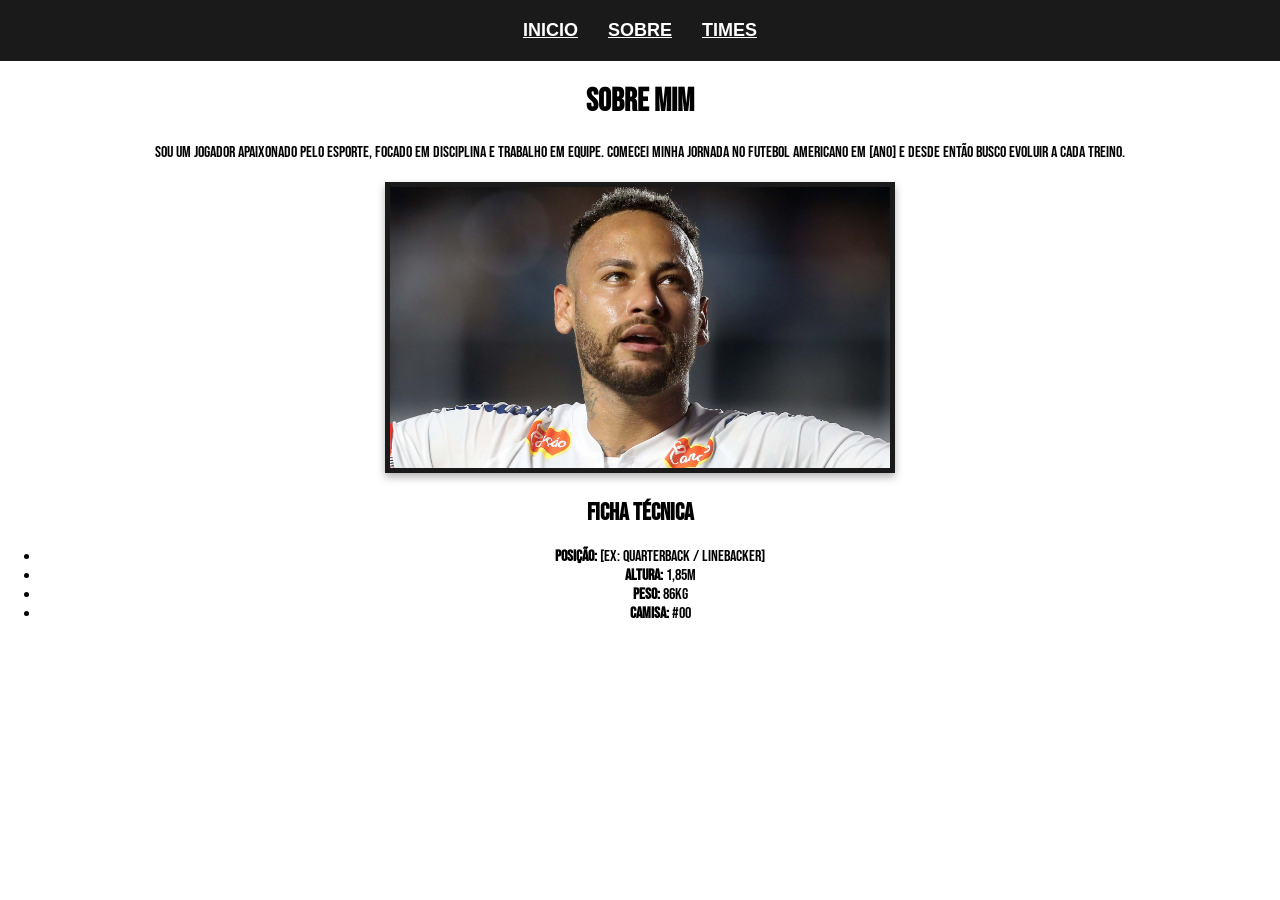
==== sobre.html @ c24cd999 "Add files via upload" ====
<!DOCTYPE html>
<html lang="pt-br">
<head>
    <meta charset="UTF-8">
    <title>marcos sousa</title>
    <link rel="stylesheet" href="styles.css">
</head>
<header>
    <nav>
        <ul>
            <li><a href="trabalho html">inicio</a></li>
            <li><a href="sobre.html">Sobre</a></li>
            <li><a href="times.html">times</a></li>
        </ul>
    </nav>
</header>
<div class="perfil-fisico">
    <h1>Sobre Mim</h1>
    <p>Sou um jogador apaixonado pelo esporte, focado em disciplina e trabalho em equipe. Comecei minha jornada no futebol americano em [Ano] e desde então busco evoluir a cada treino.</p>
<div class="imagem">
    <img src="neymar-jr-santos-2025_554nk85o0neizv8v7xdbxm6q.png">
</div>

 <h2>Ficha Técnica</h2>
    <ul>
        <li><strong>Posição:</strong> [Ex: Quarterback / Linebacker]</li>
        <li><strong>Altura:</strong> 1,85m</li>
        <li><strong>Peso:</strong> 86kg</li>
        <li><strong>Camisa:</strong> #00</li>
    </ul>
---- styles.css ----
@import url('https://fonts.googleapis.com/css2?family=Bebas+Neue&display=swap');

body {
    font-family: Arial, sans-serif;
    margin: 0;
}

header {
    background-color: #1a1a1a;
    padding: 20px;
    text-align: center;
}

h1, h2 {
    text-align: center;
    font-family:'Bebas Neue';
}

nav ul {
    list-style: none; 
    padding: 0; 
    margin: 0;
    display: flex; 
    justify-content: center; 
    gap: 30px; 
}


nav a {
    color: white; /
    text-decoration: none;
    font-size: 18px; 
    font-weight: bold; 
    text-transform: uppercase; 
}


nav a:hover {
    color: #04ec04; 
}

table {
    width: 90%; 
    margin: 20px auto; 
    border-collapse: collapse; 
    background-color: white; 
}

th, td {
    border: 1px solid #6e6868; 
    padding: 12px; 
    text-align: center; 
}

th {
    background-color: #1a1a1a; 
    color: white; 
    text-transform: uppercase; 
}

tr:hover {
    background-color: #5c5858;
}

.imagem {
    text-align: center;
    margin: 20px 0;
}
.imagem img {
    width: 500px;
    border: 5px solid #1a1a1a;
    box-shadow: 0 4px 8px rgba(0,0,0,0.3);
}

.perfil-fisico {
    text-align: center;
    font-family:'Bebas Neue';
}

.secao-estatisticas {
    font-family:'Bebas Neue';
}
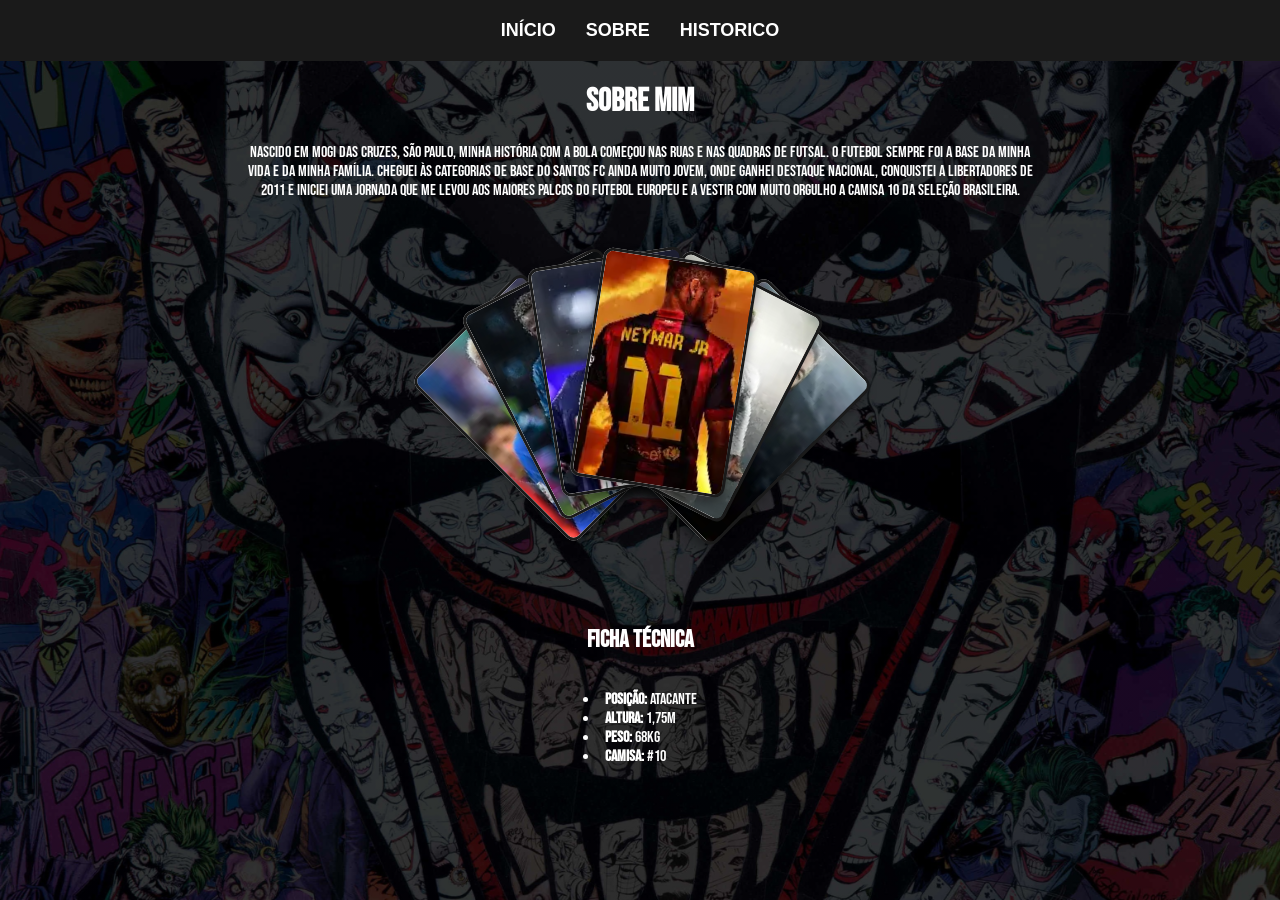
==== commit 02770f45: "Add files via upload" ====
--- a/sobre.html
+++ b/sobre.html
@@ -1,30 +1,38 @@
 <!DOCTYPE html>
 <html lang="pt-br">
+
 <head>
     <meta charset="UTF-8">
-    <title>marcos sousa</title>
+    <title>Neymar Jr.</title>
     <link rel="stylesheet" href="styles.css">
 </head>
 <header>
     <nav>
         <ul>
-            <li><a href="trabalho html">inicio</a></li>
+            <li><a href="index.html">Início</a></li>
             <li><a href="sobre.html">Sobre</a></li>
-            <li><a href="times.html">times</a></li>
+            <li><a href="times.html">Historico</a></li>
         </ul>
     </nav>
 </header>
 <div class="perfil-fisico">
     <h1>Sobre Mim</h1>
-    <p>Sou um jogador apaixonado pelo esporte, focado em disciplina e trabalho em equipe. Comecei minha jornada no futebol americano em [Ano] e desde então busco evoluir a cada treino.</p>
-<div class="imagem">
-    <img src="neymar-jr-santos-2025_554nk85o0neizv8v7xdbxm6q.png">
-</div>
+    <p>Nascido em Mogi das Cruzes, São Paulo, minha história com a bola começou nas ruas e nas quadras de futsal. O futebol sempre foi a base da minha vida e da minha família. Cheguei às categorias de base do Santos FC ainda muito jovem, onde ganhei destaque nacional, conquistei a Libertadores de 2011 e iniciei uma jornada que me levou aos maiores palcos do futebol europeu e a vestir com muito orgulho a camisa 10 da Seleção Brasileira.</p>
 
- <h2>Ficha Técnica</h2>
-    <ul>
-        <li><strong>Posição:</strong> [Ex: Quarterback / Linebacker]</li>
-        <li><strong>Altura:</strong> 1,85m</li>
-        <li><strong>Peso:</strong> 86kg</li>
-        <li><strong>Camisa:</strong> #00</li>
-    </ul>+    <div class="wrapper">
+        <div><img src="OIP (1).webp" alt="Foto do Neymar Jr."></div>
+        <div><img src="OIP (2).webp" alt="Foto do Neymar Jr."></div>
+        <div><img src="OIP (3).webp" alt="Foto do Neymar Jr."></div>
+        <div><img src="OIP (4).webp" alt="Foto do Neymar Jr."></div>
+        <div><img src="OIP (5).webp" alt="Foto do Neymar Jr."></div>
+        <div><img src="OIP.webp" alt="Foto do Neymar Jr."></div>
+    </div>
+
+    <h2>Ficha Técnica</h2>
+    <ul class="lista-tecnica">
+        <li><strong>Posição:</strong> Atacante</li>
+        <li><strong>Altura:</strong> 1,75m</li>
+        <li><strong>Peso:</strong> 68kg</li>
+        <li><strong>Camisa:</strong> #10</li>
+    </ul>
+</div>
--- a/styles.css
+++ b/styles.css
@@ -1,10 +1,25 @@
 @import url('https://fonts.googleapis.com/css2?family=Bebas+Neue&display=swap');
+
+
 
 body {
     font-family: Arial, sans-serif;
     margin: 0;
-}
-
+    
+  
+    color: white; 
+
+
+    background-image: 
+      
+        linear-gradient(rgba(0, 0, 0, 0.8), rgba(0, 0, 0, 0.8)), 
+       
+        url('3666540.jpg'); 
+    
+    background-size: cover; 
+    background-position: center top; 
+    background-attachment: fixed;
+}
 header {
     background-color: #1a1a1a;
     padding: 20px;
@@ -13,7 +28,7 @@
 
 h1, h2 {
     text-align: center;
-    font-family:'Bebas Neue';
+    font-family: 'Bebas Neue', sans-serif;
 }
 
 nav ul {
@@ -25,16 +40,14 @@
     gap: 30px; 
 }
 
-
 nav a {
-    color: white; /
+    color: white; 
     text-decoration: none;
     font-size: 18px; 
     font-weight: bold; 
     text-transform: uppercase; 
 }
 
-
 nav a:hover {
     color: #04ec04; 
 }
@@ -43,7 +56,7 @@
     width: 90%; 
     margin: 20px auto; 
     border-collapse: collapse; 
-    background-color: white; 
+    background-color: rgb(22, 0, 223); 
 }
 
 th, td {
@@ -66,6 +79,7 @@
     text-align: center;
     margin: 20px 0;
 }
+
 .imagem img {
     width: 500px;
     border: 5px solid #1a1a1a;
@@ -74,9 +88,127 @@
 
 .perfil-fisico {
     text-align: center;
-    font-family:'Bebas Neue';
+    font-family: 'Bebas Neue', sans-serif;
+    max-width: 800px;
+    margin: 0 auto; 
 }
 
 .secao-estatisticas {
-    font-family:'Bebas Neue';
+    font-family: 'Bebas Neue', sans-serif;
+}
+
+
+.sobreneymar2 table {
+    width: 80%; 
+    background-color: rgba(9, 26, 184, 0.8);
+    box-shadow: 0 4px 8px rgba(9, 26, 184, 0.8);
+    border-collapse: collapse;
+    color: #000000;
+}
+
+.sobreneymar2 th, .sobreneymar2 td {
+    border: 1px solid #ffffff; 
+    padding: 12px; 
+    text-align: left; 
+    background-color: rgba(9, 27, 184, 0.425);
+    color: #000000;
+}
+
+.container-perfil {
+    display: flex;
+    justify-content: space-around;
+    align-items: center;
+    gap: 10px; 
+    margin: 40px 0;
+}
+
+.lista-tecnica {
+    list-style-position: inside; 
+    display: inline-block; 
+    text-align: left; 
+    padding: 0;
+}
+
+
+.wrapper {
+  --card-trans-duration: 1000ms;
+  --card-trans-easing: linear(0, 0.01 0.8%, 0.038 1.6%, 0.154 3.4%, 0.781 9.7%, 1.01 12.5%, 1.089 13.8%, 1.153 15.2%, 1.195 16.6%, 1.219 18%, 1.224 19.7%, 1.208 21.6%, 1.172 23.6%, 1.057 28.6%, 1.007 31.2%, 0.969 34.1%, 0.951 37.1%, 0.953 40.9%, 0.998 50.4%, 1.011 56%, 0.998 74.7%, 1);
+  
+  --card-border-radius: 10px;
+  --card-width: 150px; 
+  --radius: 250px; 
+  
+  --cards: 6; 
+  --arc-size: 0.25;          
+  --arc-center: 0.75;        
+  --arc-start: calc(var(--arc-center) - var(--arc-size) / 2);
+  --arc-shift: 0;
+  --arc-shift-delta: 0.01;
+
+  position: relative;
+  width: var(--card-width);
+  aspect-ratio: 4/6; 
+  margin: 80px auto 120px auto; 
+
+  & > div {
+
+    --card-i: 1;
+    &:nth-child(1){--card-i:1}
+    &:nth-child(2){--card-i:2}
+    &:nth-child(3){--card-i:3}
+    &:nth-child(4){--card-i:4}
+    &:nth-child(5){--card-i:5}
+    &:nth-child(6){--card-i:6}
+
+    --arc-step: calc(var(--arc-size) / (var(--cards) - 1));
+      
+    position: absolute;
+    width: var(--card-width);
+    aspect-ratio: 4/6;
+    background: white;
+    border-radius: var(--card-border-radius);
+
+    offset-path: circle(var(--radius) at 50% 100%);
+    offset-distance: calc(
+      (var(--arc-start)
+       + (var(--card-i) - 1) * var(--arc-step)
+       + var(--arc-shift)
+      ) * 100%
+    );
+
+    offset-rotate: auto;
+    offset-anchor: 50% 0%;
+    transition: all var(--card-trans-duration) var(--card-trans-easing);
+    cursor: pointer;
+
+    &:where(:nth-child(1),:nth-child(6)){ z-index: 1; }
+    &:where(:nth-child(2),:nth-child(5)){ z-index: 2; }
+    &:where(:nth-child(3),:nth-child(4)){ z-index: 3; }
+ 
+    &:hover {
+      offset-anchor: 50% 10%; 
+      z-index: 10; 
+      
+      
+      & + div { --arc-shift: calc(var(--arc-shift-delta) * 3); }
+      & + div + div { --arc-shift: calc(var(--arc-shift-delta) * 2); }
+      & + div + div + div { --arc-shift: calc(var(--arc-shift-delta) * 1); }
+    }
+    
+   
+    &:has(+*:hover){ --arc-shift: calc(var(--arc-shift-delta) * -3); }
+    &:has(+*+*:hover){ --arc-shift: calc(var(--arc-shift-delta) * -2); }
+    &:has(+*+*+*:hover){ --arc-shift: calc(var(--arc-shift-delta) * -1); }
+
+
+    & > img {
+      width: 100%;
+      height: 100%;
+      object-fit: cover;
+      display: block;
+      border-radius: inherit;
+      border: 3px solid #1a1a1a; 
+      box-shadow: 0 6px 12px rgba(0,0,0,0.4);
+    } 
+  }
 }
